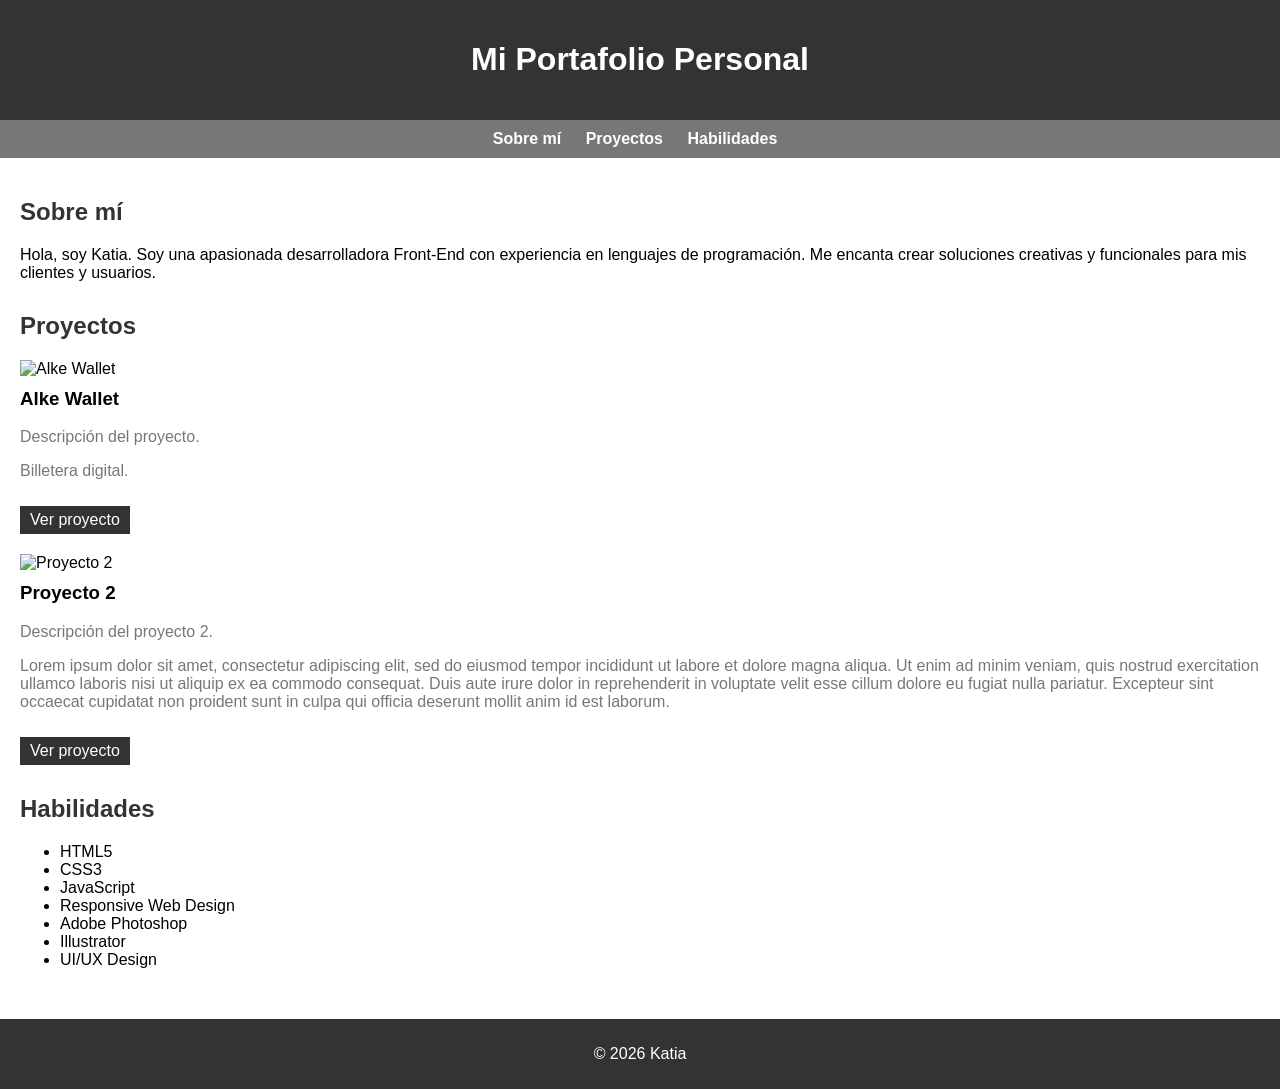
==== Portafolio/index.html @ 9394266a "portafolio" ====
<!DOCTYPE html>
<html lang="es">
  
<head>
  <meta charset="UTF-8">
  <title>Mi Portafolio</title>
  <link rel="stylesheet" href="styles.css">
</head>

<body>
  <header>
    <h1>Mi Portafolio Personal</h1>
  </header>

  <nav>
    <ul>
      <li><a href="#sobre.mi">Sobre mí</a></li>
      <li><a href="#proyectos">Proyectos</a></li>
      <li><a href="#habilidades">Habilidades</a></li>
    </ul>
  </nav>

  <main>
    
    <section id="sobre.mi">
      <h2>Sobre mí</h2>
      <p>Hola, soy Katia. Soy una apasionada desarrolladora Front-End con experiencia en lenguajes de programación. Me encanta crear soluciones creativas y funcionales para mis clientes y usuarios.</p>
    </section>

    <section id="proyectos">
      <h2>Proyectos</h2>
      <div class="project">
        <img src="project1.jpg" alt="Alke Wallet">
        <h3>Alke Wallet</h3>
        <p>Descripción del proyecto.</p>
        <p> Billetera digital.</p>
        <a href="https://github.com/kaitt-cwf/FRONT-END/tree/26a0343729053d79cb00db65b7e74d2913a72737/ALKE_WALLET">Ver proyecto</a>
      </div>

      <div class="project">
        <img src="project2.jpg" alt="Proyecto 2">
        <h3>Proyecto 2</h3>
        <p>Descripción del proyecto 2.</p>
        <p>Lorem ipsum dolor sit amet, consectetur adipiscing elit, sed do eiusmod tempor incididunt ut labore et dolore magna aliqua. Ut enim ad minim veniam, quis nostrud exercitation ullamco laboris nisi ut aliquip ex ea commodo consequat. Duis aute irure dolor in reprehenderit in voluptate velit esse cillum dolore eu fugiat nulla pariatur. Excepteur sint occaecat cupidatat non proident sunt in culpa qui officia deserunt mollit anim id est laborum.</p>
        <a href="enlace-proyecto2.html">Ver proyecto</a>
      </div>

    </section>

    <section id="habilidades">
      <h2>Habilidades</h2>
      <ul>
        <li>HTML5</li>
        <li>CSS3</li>
        <li>JavaScript</li>
        <li>Responsive Web Design</li>
        <li>Adobe Photoshop</li>
        <li>Illustrator</li>
        <li>UI/UX Design</li>
      </ul>
    </section>
  </main>

  <footer>
    <p>© 2026 Katia</p>
  </footer>
</body>
</html>
---- Portafolio/styles.css ----
body {
  font-family: Arial, sans-serif;
  margin: 0;
  padding: 0;
}

header {
  background-color: #333;
  color: #fff;
  padding: 20px;
  text-align: center;
}

nav {
  background-color: #777;
  padding: 10px;
  text-align: center;
}

nav ul {
  list-style: none;
  margin: 0;
  padding: 0;
}

nav ul li {
  display: inline-block;
  margin-right: 10px;
}

nav ul li a {
  text-decoration: none;
  color: #fff;
  font-weight: bold;
  padding: 5px;
}

main {
  padding: 20px;
}

section {
  margin-bottom: 30px;
}

section h2 {
  color: #333;
}

.project {
  margin-bottom: 20px;
}

.project img {
  width: 100%;
  max-width: 300px;
  height: auto;
}

.project h3 {
  margin-top: 10px;
}

.project p {
  color: #777;
}

.project a {
  display: inline-block;
  padding: 5px 10px;
  background-color: #333;
  color: #fff;
  text-decoration: none;
  margin-top: 10px;
}

footer {
  background-color: #333;
  color: #fff;
  padding: 10px;
  text-align: center;
}
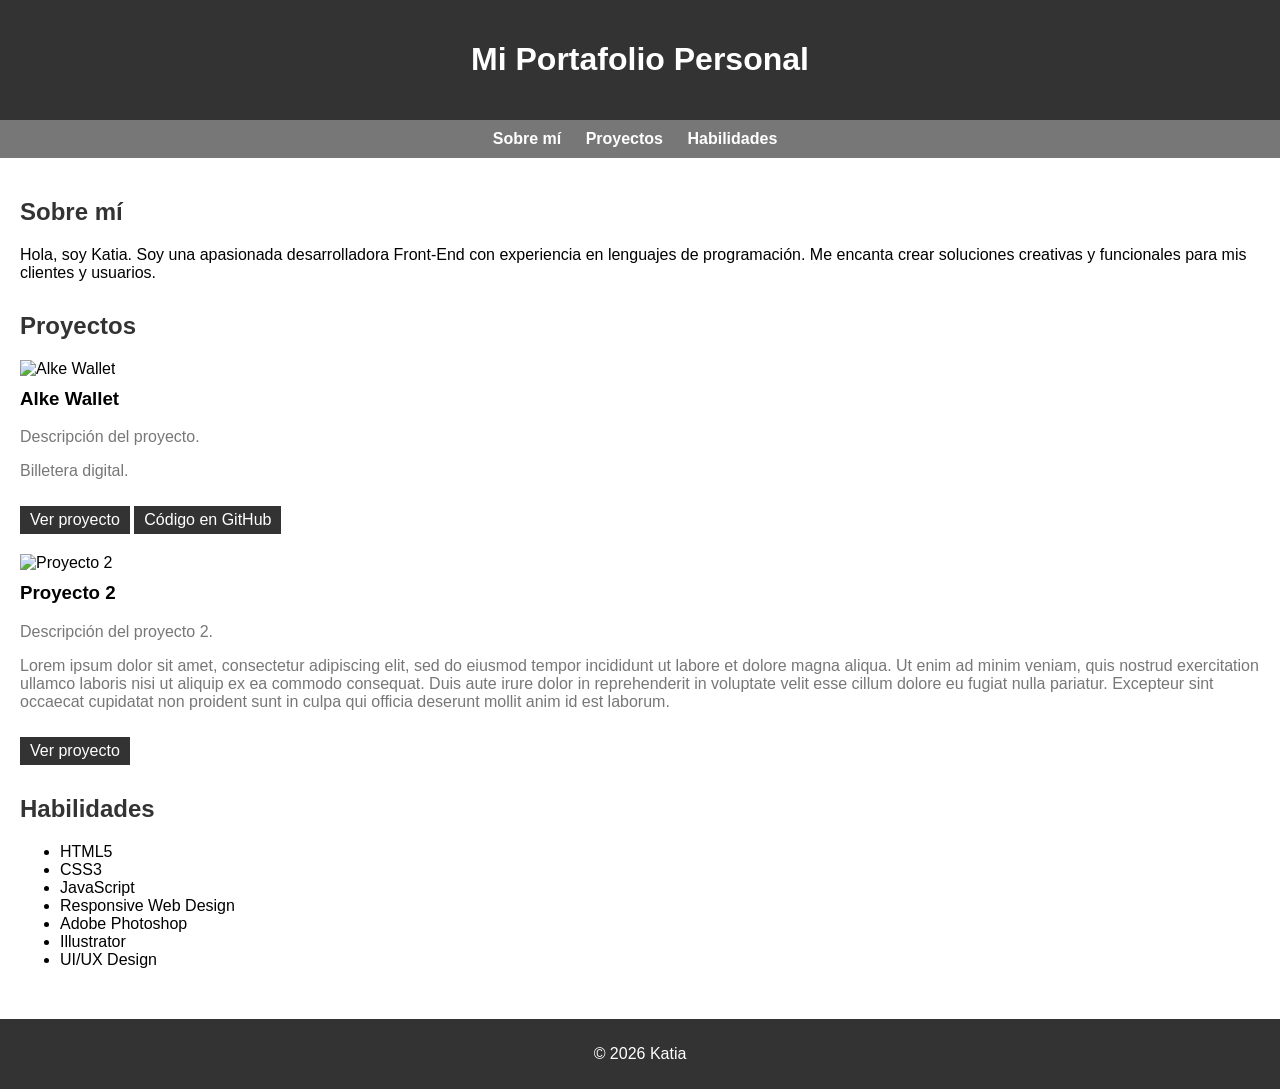
==== commit 9e56da11: "links" ====
--- a/Portafolio/index.html
+++ b/Portafolio/index.html
@@ -34,7 +34,8 @@
         <h3>Alke Wallet</h3>
         <p>Descripción del proyecto.</p>
         <p> Billetera digital.</p>
-        <a href="https://github.com/kaitt-cwf/FRONT-END/tree/26a0343729053d79cb00db65b7e74d2913a72737/ALKE_WALLET">Ver proyecto</a>
+        <a href="ALKE_WALLET/index.html">Ver proyecto</a>
+        <a href="https://github.com/kaitt-cwf/FRONT-END/tree/9394266a651285257f30f0e51d7a4974a036f82a/ALKE_WALLET">Código en GitHub</a>
       </div>
 
       <div class="project">
